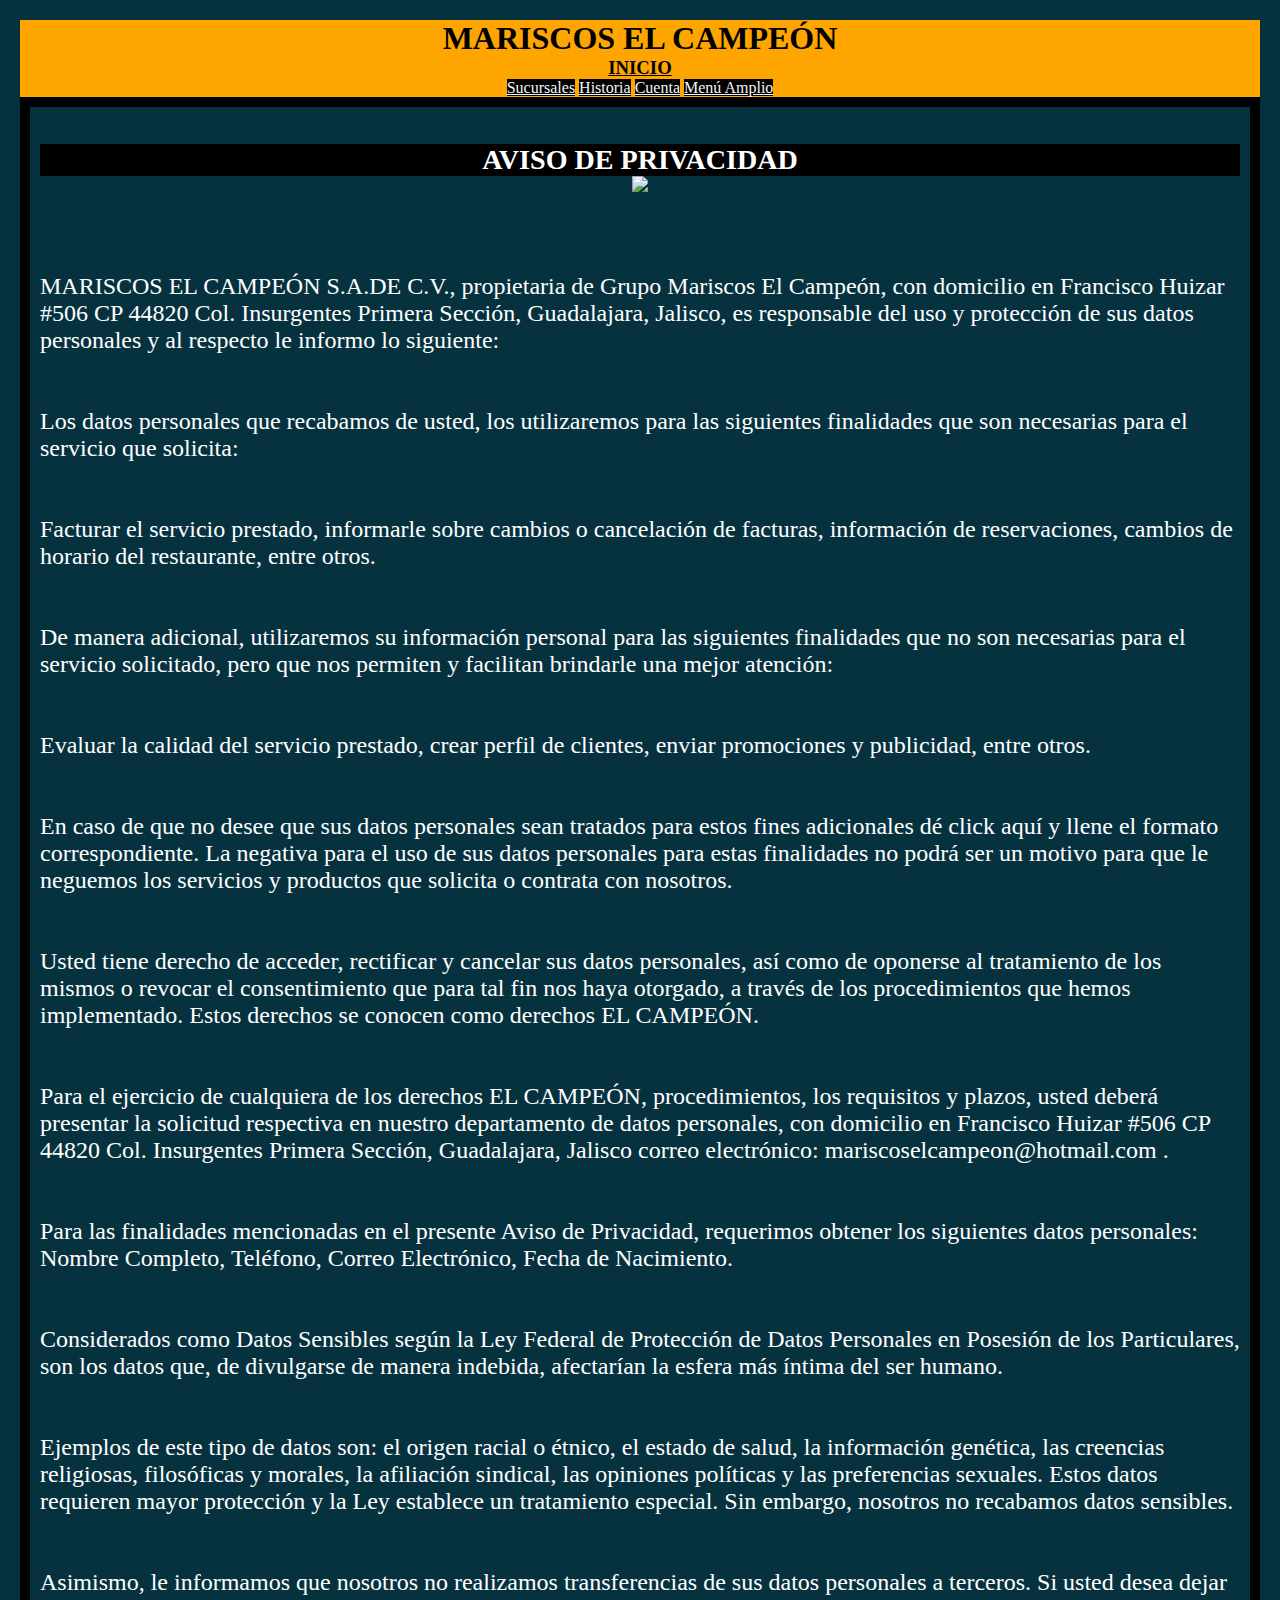
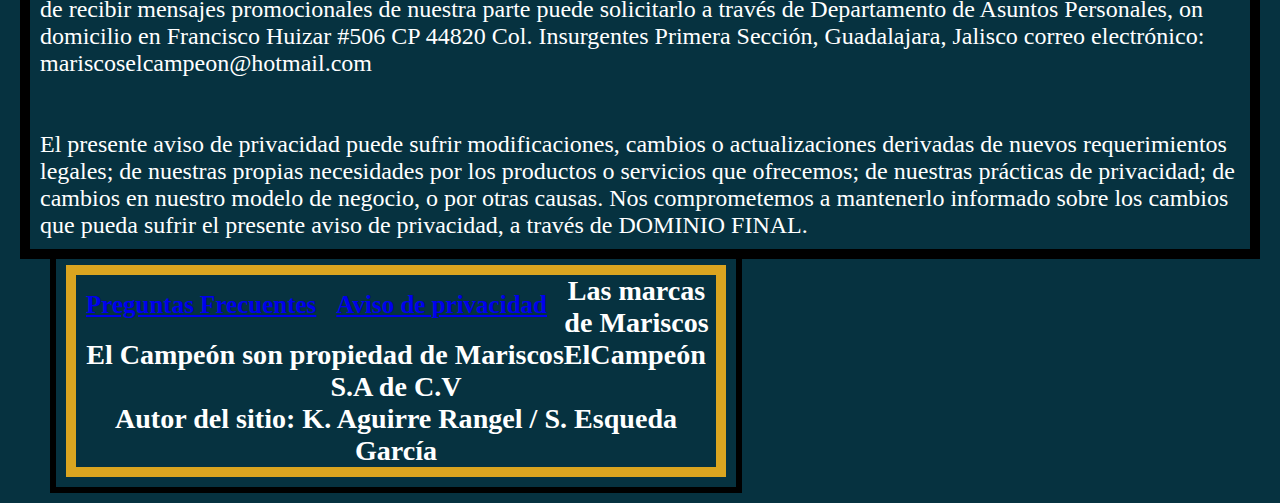
==== aviso_de_privacidad.html @ 2c1b52e2 "primer commit del sitio web mariscos el campeon" ====
<html>

    <head>
    	<meta charset="utf-8">
    	<link rel="stylesheet" type="text/css" href="estilos.css">
    </head>
    <title >  AVISO DE PRIVACIDAD
    </title>
    <header ><h1>MARISCOS EL CAMPEÓN</h1>
                <h3>
                 <a class="inicio" href="index.mariscos.html">INICIO</a></h3>
                 <ul>
              <a  class="colorTexto" href="sucursales.html">Sucursales</a> 
                <a class="colorTexto"  href="historia.html">Historia</a>
                <a class="colorTexto" href="cuenta.html">Cuenta</a>
                 <a class="colorTexto" href="menu.html">Menú Amplio</a>
                
                
</ul>
            </header>
    
    <div id="contenedorGeneral">
    <body class="rellenopriv" >

    
    <font color="#fff" size="5px">

   
    
    <br>

    <h3 class="nomPriv">AVISO DE PRIVACIDAD</h3>
    <div align="center"><img src="pez_azul.jpg"></div>
    <br>
    <br>
    <p>
    	<br>
    	MARISCOS EL CAMPEÓN S.A.DE C.V., propietaria de Grupo Mariscos El Campeón, con domicilio en Francisco Huizar #506 CP 44820 Col. Insurgentes Primera Sección, Guadalajara, Jalisco, es responsable del uso y protección de sus datos personales y al respecto le informo lo siguiente:
    	<br>
        <br>
        <br>
         Los datos personales que recabamos de usted, los utilizaremos para las siguientes finalidades que son necesarias para el servicio que solicita:

         <br>
        <br>
        <br>

         Facturar el servicio prestado, informarle sobre cambios o cancelación de facturas, información de reservaciones, cambios de horario del restaurante, entre otros.
        <br>
        <br>
        <br>

          De manera adicional, utilizaremos su información personal para las siguientes finalidades que no son necesarias para el servicio solicitado, pero que nos permiten y facilitan brindarle una mejor atención:

         <br>
        <br>
        <br>


          Evaluar la calidad del servicio prestado, crear perfil de clientes, enviar promociones y publicidad, entre otros.
         <br>
        <br>
        <br>

          En caso de que no desee que sus datos personales sean tratados para estos fines adicionales dé click aquí y llene el formato correspondiente. La negativa para el uso de sus datos personales para estas finalidades no podrá ser un motivo para que le neguemos los servicios y productos que solicita o contrata con nosotros.
          <br>
        <br>
        <br>
          Usted tiene derecho de acceder, rectificar y cancelar sus datos personales, así como de oponerse al tratamiento de los mismos o revocar el consentimiento que para tal fin nos haya otorgado, a través de los procedimientos que hemos implementado. Estos derechos se conocen como derechos EL CAMPEÓN.
         <br>
        <br>
        <br>

           Para el ejercicio de cualquiera de los derechos EL CAMPEÓN, procedimientos, los requisitos y plazos, usted deberá presentar la solicitud respectiva en nuestro departamento de datos personales, con domicilio en Francisco Huizar #506 CP 44820 Col. Insurgentes Primera Sección, Guadalajara, Jalisco correo electrónico: mariscoselcampeon@hotmail.com .
         <br>
        <br>
        <br>

           Para las finalidades mencionadas en el presente Aviso de Privacidad, requerimos obtener los siguientes datos personales: Nombre Completo, Teléfono, Correo Electrónico, Fecha de Nacimiento.
           <br>
        <br>
        <br>
            Considerados como Datos Sensibles según la Ley Federal de Protección de Datos Personales en Posesión de los Particulares, son los datos que, de divulgarse de manera indebida, afectarían la esfera más íntima del ser humano.
            <br>
        <br>
        <br>
             Ejemplos de este tipo de datos son: el origen racial o étnico, el estado de salud, la información genética, las creencias religiosas, filosóficas y morales, la afiliación sindical, las opiniones políticas y las preferencias sexuales. Estos datos requieren mayor protección y la Ley establece un tratamiento especial. Sin embargo, nosotros no recabamos datos sensibles.
             <br>
        <br>
        <br>
              Asimismo, le informamos que nosotros no realizamos transferencias de sus datos personales a terceros. Si usted desea dejar de recibir mensajes promocionales de nuestra parte puede solicitarlo a través de Departamento de Asuntos Personales, on domicilio en Francisco Huizar #506 CP 44820 Col. Insurgentes Primera Sección, Guadalajara, Jalisco correo electrónico: mariscoselcampeon@hotmail.com 

              <br>
        <br>
        <br>
El presente aviso de privacidad puede sufrir modificaciones, cambios o actualizaciones derivadas de nuevos requerimientos legales; de nuestras propias necesidades por los productos o servicios que ofrecemos; de nuestras prácticas de privacidad; de cambios en nuestro modelo de negocio, o por otras causas.

Nos comprometemos a mantenerlo informado sobre los cambios que pueda sufrir el presente aviso de privacidad, a través de DOMINIO FINAL.
    </p>

    <section class="sectionpriv">
 <footer>
    <nav class="navegacionfooter">
                            <h3>
                        <ul>
                            <li><a href="preguntas_frecuentes.html">Preguntas Frecuentes</a></li>
                            
                            <li><a href="aviso_de_privacidad.html">Aviso de privacidad</a></li>
                        </ul>
                        <p>Las marcas de Mariscos El Campeón son propiedad de MariscosElCampeón S.A de C.V
                          <br>
                            Autor del sitio: K. Aguirre Rangel / S. Esqueda García</p>
</footer>
    		</div>
    		</font>
    </body>
    


</html>
---- estilos.css ----
*{
	padding: 0px;
margin: 0px;
}

#contenedorGeneral{
padding: 10px;
border: 10px solid black;
background: #063240;

}

#contenedor{
	padding: 10px;
border: 10px solid black;
background: #063240;
}
#bg{
	margin: auto;
	background-color: cadetblue;
	
}
.colorTexto{
	color: whitesmoke;
	background: black;
}
.inicio{
text-align: left;
size: 20px;
color: black;

}

body{

padding: 10px;
margin: 10px;
background: #FFFFFF;

}
footer{
	border: 10px solid goldenrod;
	text-align: center;
	background: #063240;
}
footer:hover{

	background: darkgreen;
	color: whitesmoke;
	font-size: 29px;

}
header{
	border: 10px whitesmoke;
	background: orange;
	text-align: center;
}
header:hover{
	background: darkgreen;
	color: whitesmoke;
	font-size: 30px;
}
.barraNavegacion{
	
    border: 10px;
    color: #FFB133;
    margin: 10px;
    padding: 10px;
    height: 100px;
}
nav ul li{
   float: left;
   margin: 10px;
   list-style: none;
   line-height: 40px;
   font-size: 25px;
}
li:hover{

	border: 5px blanchedalmond;
	color: black;
	background: floralwhite;
}
.section{
	float: left;
	border: 6px solid black;
	padding: 10px;
	margin: 10px;
	width: 65%;
	min-height: 420px;
}
.aside{
	float: left;
	border: 10px solid black;
	padding: 10px;
	margin: 10px;
	width: 25%;
	min-height:420px ;
}

.separador{
	clear: both;
}

//FUNCIONES PARA PAGINA DE AVISO DE PRIVACIDAD 
.navegacionfooter{
	border: 10px;
    color: black;
    margin: 15px;
    padding: 10px;
    height: 10px;
}
.rellenopriv{
	padding: 10px;
   margin: 10px;
   background: #063240;
}
.sectionpriv{
	float: left;
	border: 6px solid black;
	padding: 10px;
	margin: 10px;
	width: 55%;
	min-height: 100px;
}

.nomPriv{
	border: 10px whitesmoke;
	background: black;
	text-align: center;
}

.parrafoindex{
	border: 10px whitesmoke;
	background: black;
	text-align: center;
}
.marqui{
	text-align: center;
	text-decoration: blink;
	text-decoration-color: orangered;
}
.im{
	width: 250px;
	height: 250px;

}
.ima{
	width: 750;
	height: 750;
}
.cuentacol{
	text-align: left;
size: 20px;
color: whitesmoke;
}

//FUNCIONES DE PAGINA DE PREGUNTAS preguntas_frecuentes
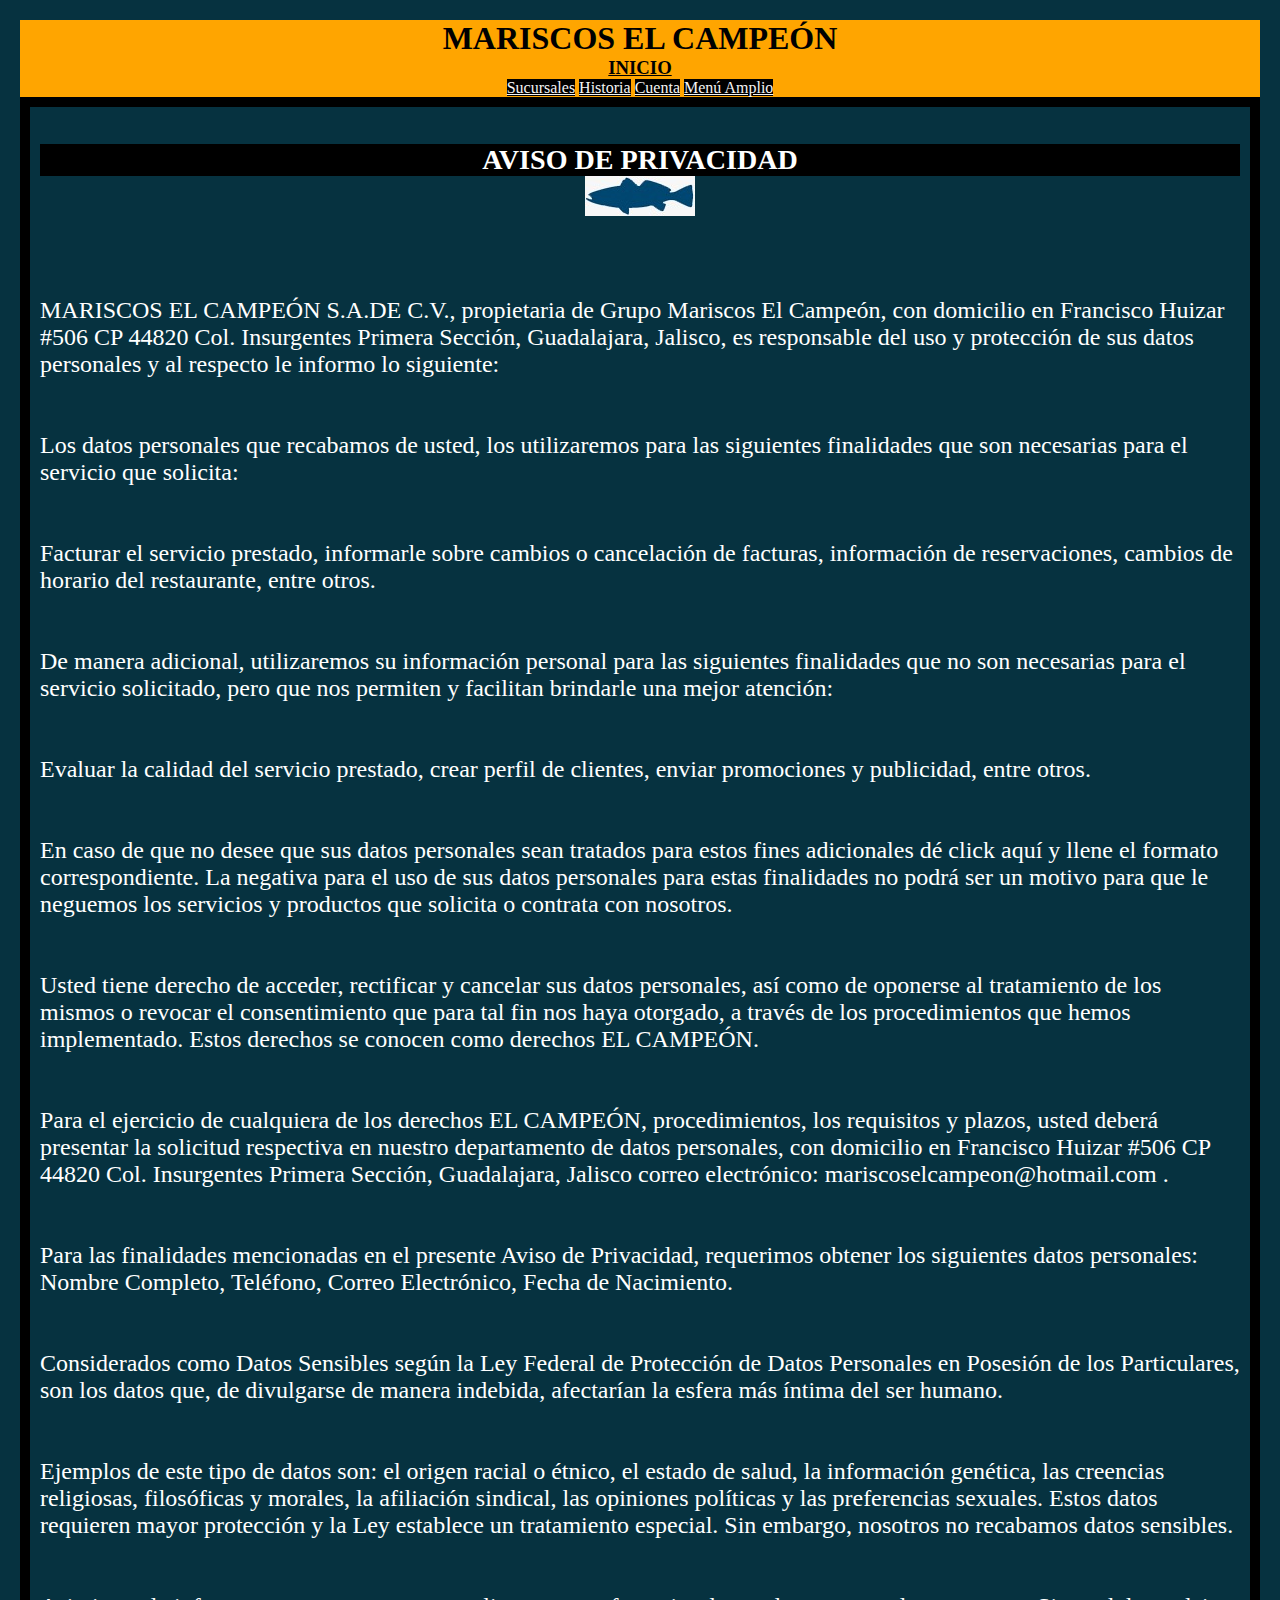
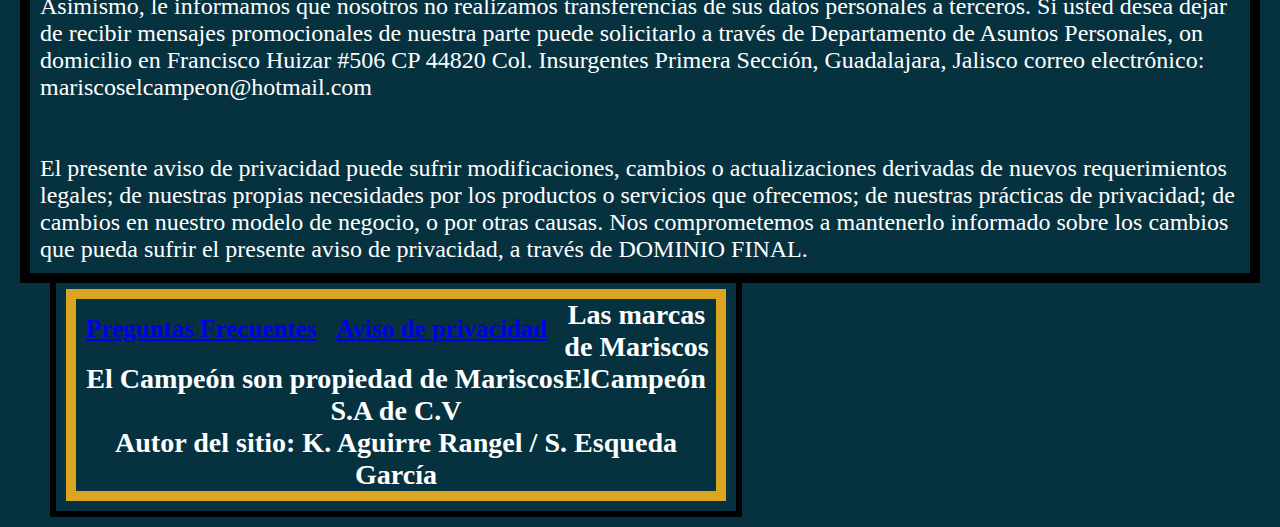
==== commit 6f0eb624: "update aviso_de_privacidad.html" ====
--- a/aviso_de_privacidad.html
+++ b/aviso_de_privacidad.html
@@ -8,7 +8,8 @@
     </title>
     <header ><h1>MARISCOS EL CAMPEÓN</h1>
                 <h3>
-                 <a class="inicio" href="index.mariscos.html">INICIO</a></h3>
+                 <a class="inicio" href="index.html">INICIO</a></h3>
+
                  <ul>
               <a  class="colorTexto" href="sucursales.html">Sucursales</a> 
                 <a class="colorTexto"  href="historia.html">Historia</a>
@@ -117,4 +118,4 @@
     
 
 
-</html>+</html>
